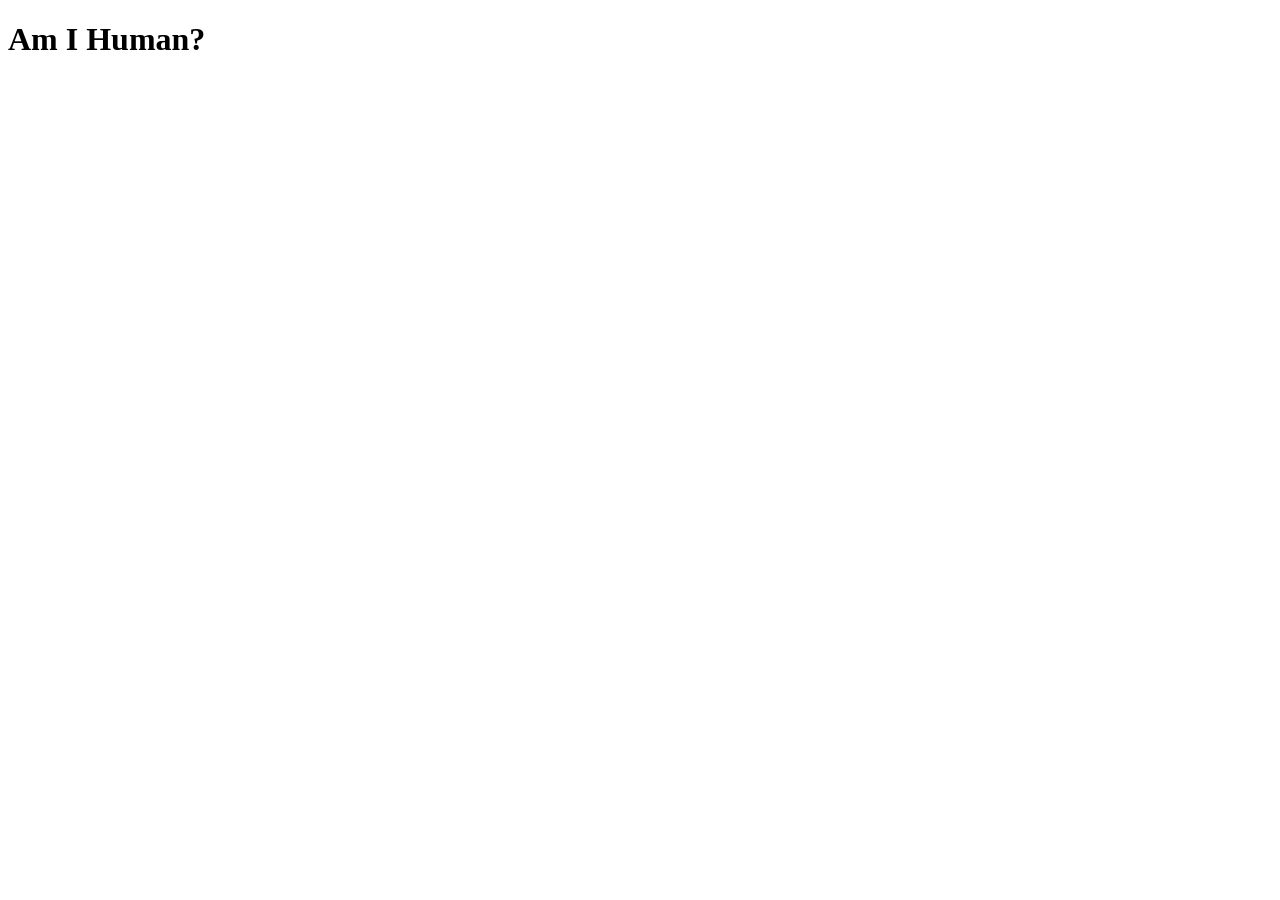
==== index.html @ fbee5102 "Add index.html file with initial structure" ====
<!DOCTYPE html>

<html lang="en">

<head>
  <meta charset="UTF-8">
  <meta name="viewport" content="width=device-width, initial-scale=1.0">
  <title>Am I Human?</title>
  <link rel="stylesheet" href="style.css">

</head>

<body>
  <header>
    <h1>Am I Human?</h1>
  </header>
  <main>

  </main>

  <script src="script.js"></script>

</body>

</html>
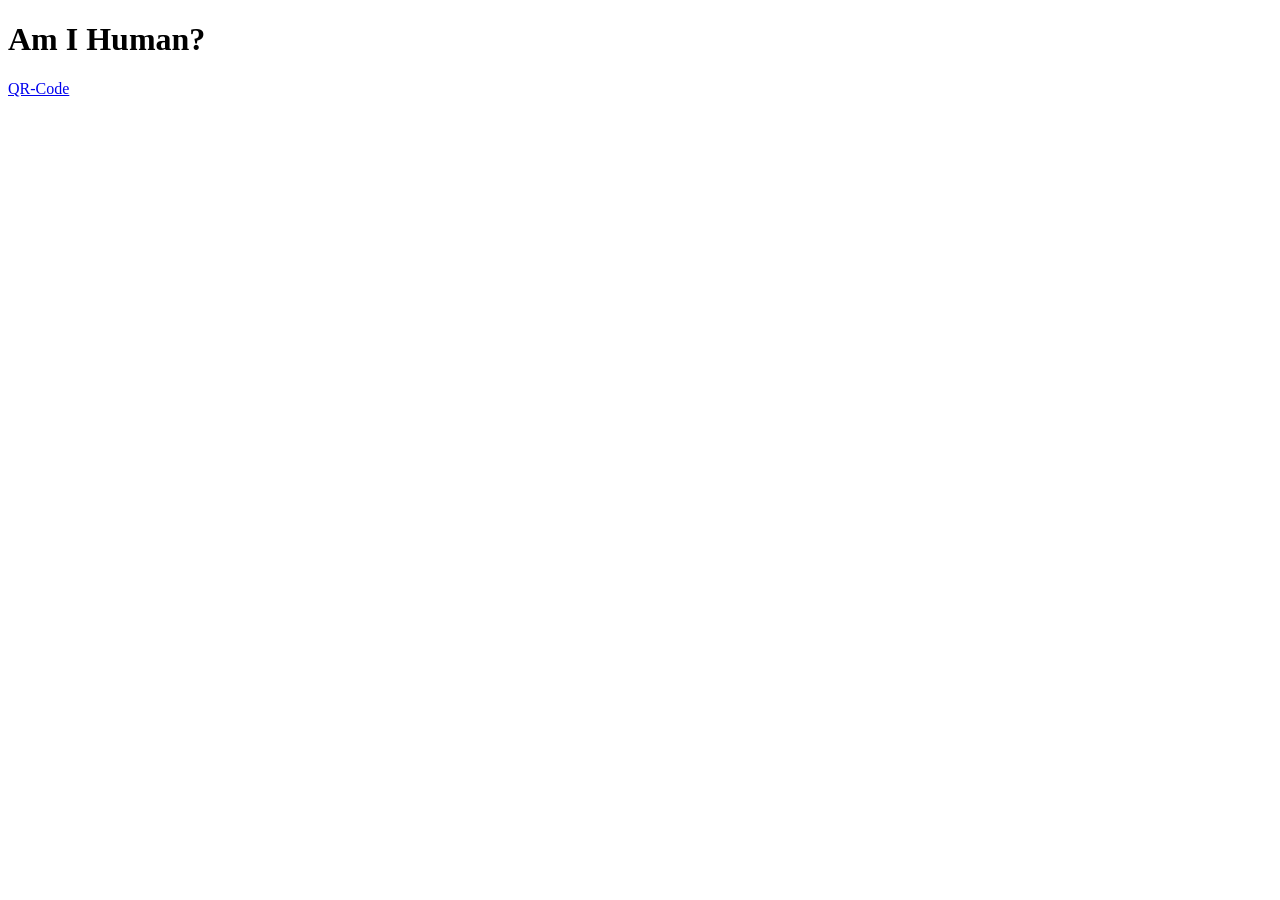
==== commit d806ef32: "Add QR-Code link to the header in index.html" ====
--- a/index.html
+++ b/index.html
@@ -13,6 +13,7 @@
 <body>
   <header>
     <h1>Am I Human?</h1>
+    <a href="/QR Project/qr-code-component-main/index.html">QR-Code</a>
   </header>
   <main>
 
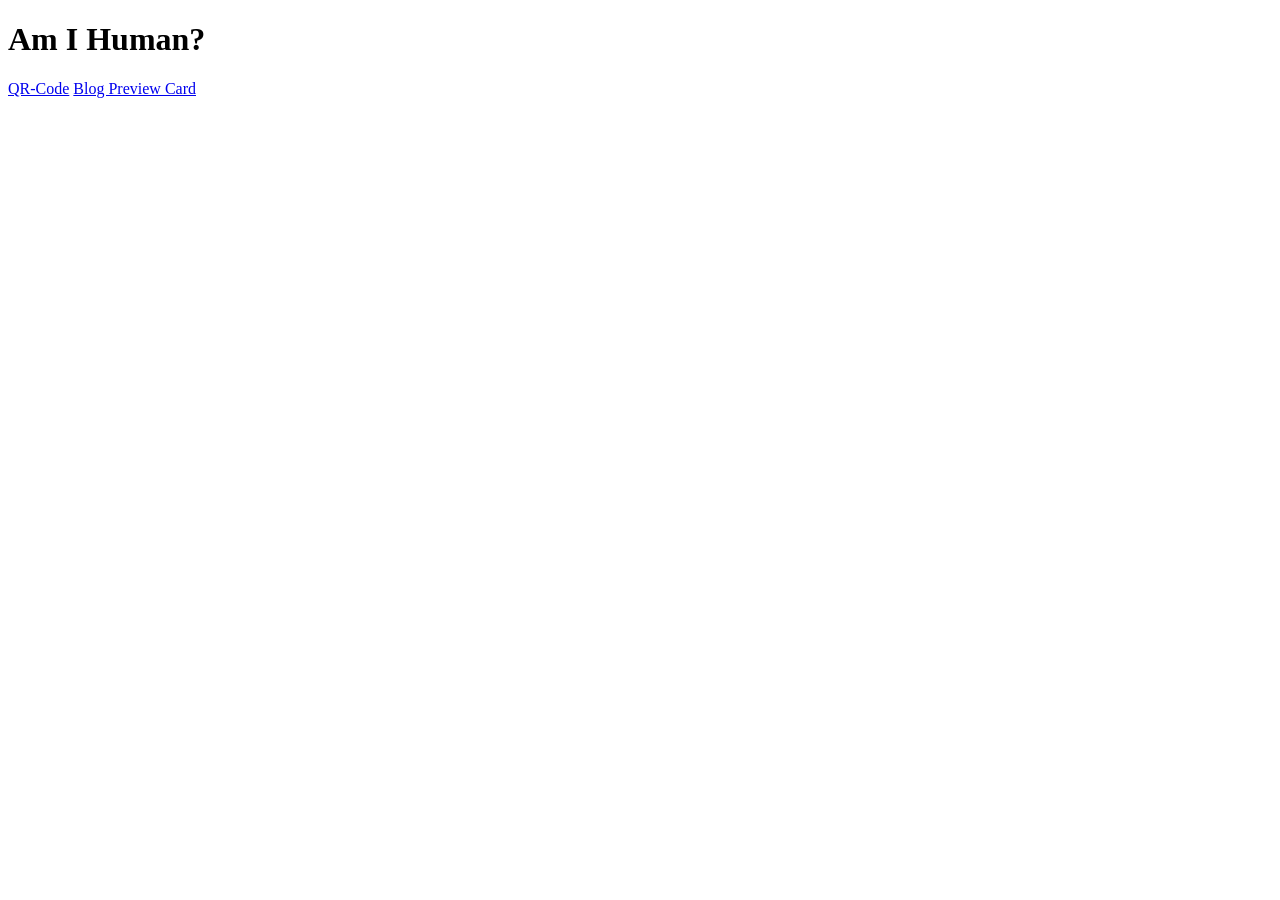
==== commit 59da868f: "Add Blog Preview Card link to header in index.html" ====
--- a/index.html
+++ b/index.html
@@ -13,7 +13,8 @@
 <body>
   <header>
     <h1>Am I Human?</h1>
-    <a href="/QR Project/qr-code-component-main/index.html">QR-Code</a>
+    <a href="./QR%20Project/qr-code-component-main/index.html">QR-Code</a>
+    <a href="./QR%20Project/blog-preview-card-main/index.html">Blog Preview Card</a>
   </header>
   <main>
 
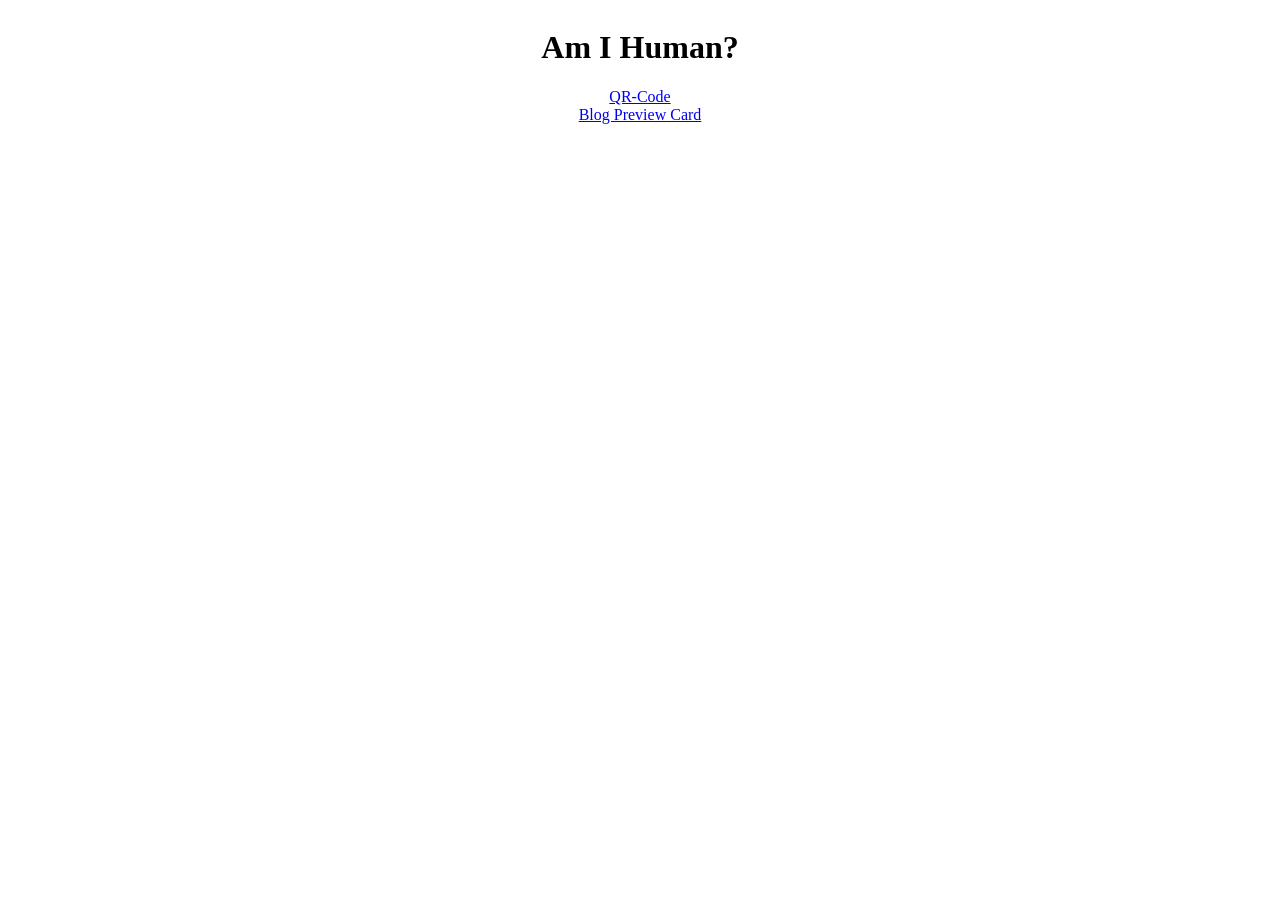
==== commit 7bb99c38: "Add header styles and improve layout in style.css" ====
--- a/index.html
+++ b/index.html
@@ -14,6 +14,7 @@
   <header>
     <h1>Am I Human?</h1>
     <a href="./QR%20Project/qr-code-component-main/index.html">QR-Code</a>
+    
     <a href="./QR%20Project/blog-preview-card-main/index.html">Blog Preview Card</a>
   </header>
   <main>
--- a/style.css
+++ b/style.css
@@ -0,0 +1,5 @@
+header {
+    display: flex;
+    flex-direction: column;
+    align-items:center;
+}
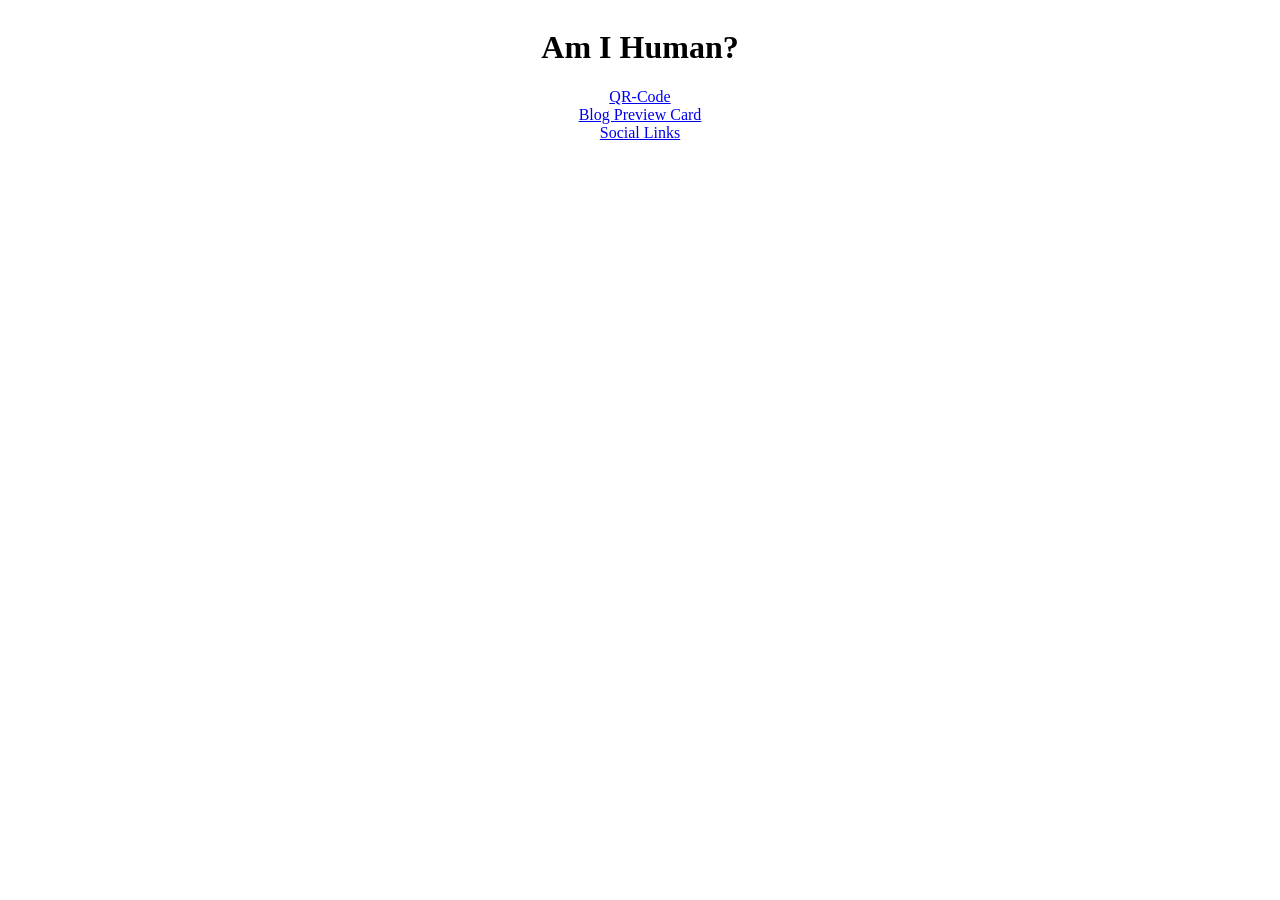
==== commit 53cdd857: "Add link to Social Links component in header" ====
--- a/index.html
+++ b/index.html
@@ -16,6 +16,7 @@
     <a href="./QR%20Project/qr-code-component-main/index.html">QR-Code</a>
     
     <a href="./QR%20Project/blog-preview-card-main/index.html">Blog Preview Card</a>
+    <a href="./SocialLinks/index.html">Social Links</a>
   </header>
   <main>
 
